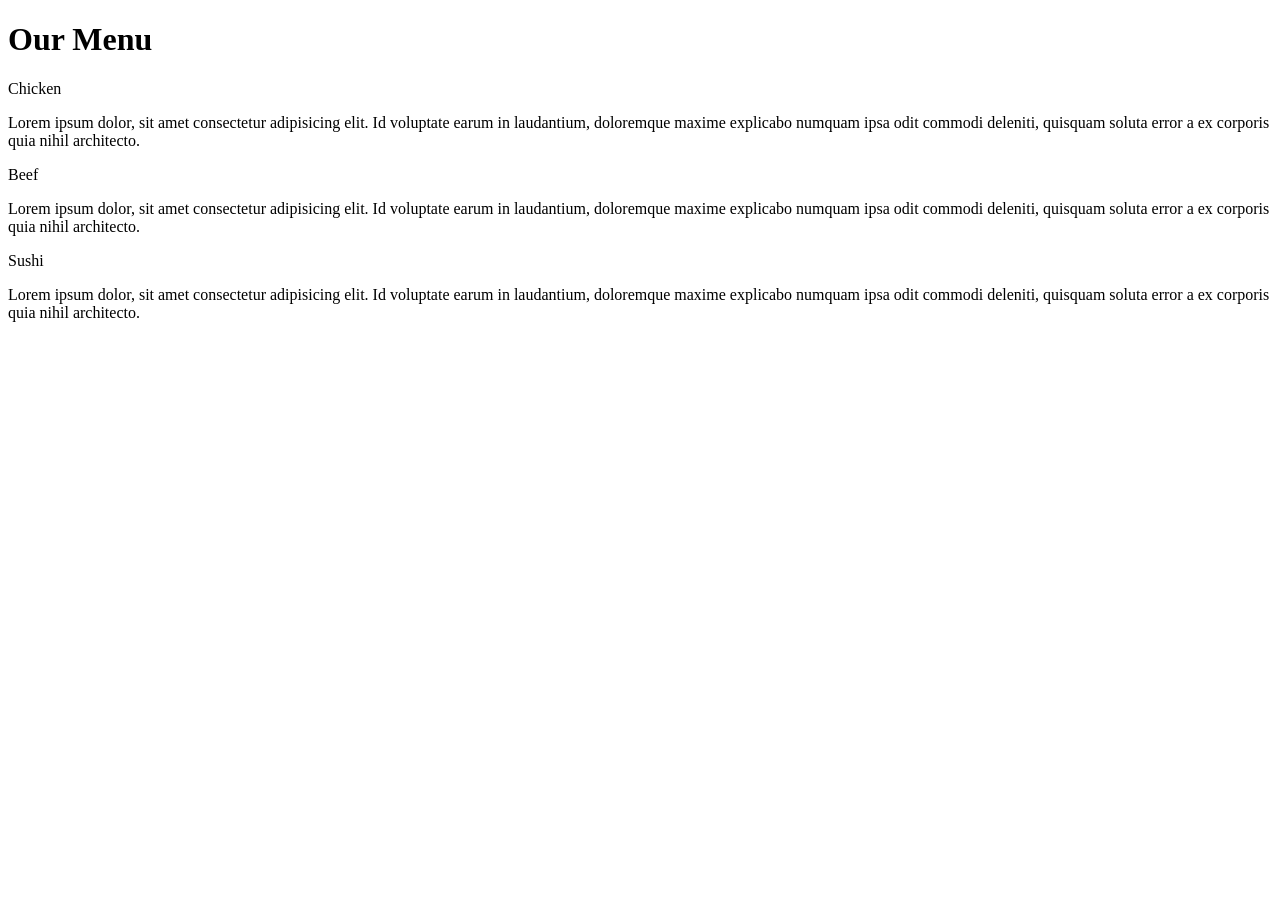
==== module2-solution/index.html @ 8350c5db "Update index.html" ====
<!DOCTYPE html>
<html>
  <head>
    <meta charset="utf-8">
    <meta name="viewport" content="width=device-width, initial-scale=1">
    <title>Module 2 Assignment</title>
    <link href=""https://riddhimap19.github.io/styles.css"" rel="stylesheet" type="text/css"/>
  </head>
  <body>
    <script src="script.js"></script>
		<h1>Our Menu</h1>
		<div class="col-lg-4 col-md-6 col-sm-12">
			<section id="chicken">Chicken</section>
			<p>Lorem ipsum dolor, sit amet consectetur adipisicing elit. Id voluptate earum in laudantium, doloremque maxime explicabo numquam ipsa odit commodi deleniti, quisquam soluta error a ex corporis quia nihil architecto.</p>
		</div>
		<div class="col-lg-4 col-md-6 col-sm-12">
			<section id="beef">Beef</section>
			<p>Lorem ipsum dolor, sit amet consectetur adipisicing elit. Id voluptate earum in laudantium, doloremque maxime explicabo numquam ipsa odit commodi deleniti, quisquam soluta error a ex corporis quia nihil architecto.</p>
		</div>
		<div class="col-lg-4 col-md-12 col-sm-12">
			<section id="sushi">Sushi</section>
			<p>Lorem ipsum dolor, sit amet consectetur adipisicing elit. Id voluptate earum in laudantium, doloremque maxime explicabo numquam ipsa odit commodi deleniti, quisquam soluta error a ex corporis quia nihil architecto.</p>
		</div>
  </body>
</html>
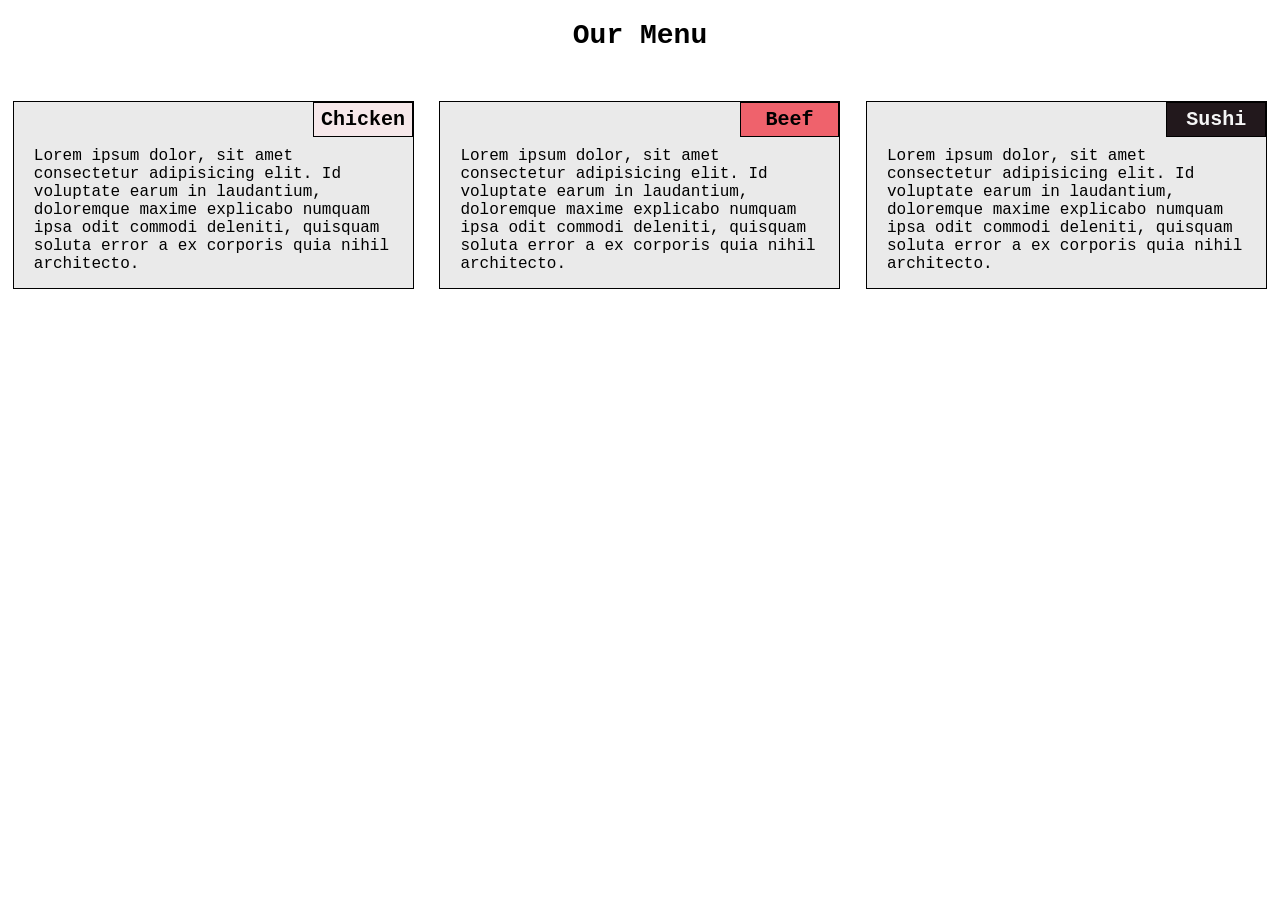
==== commit 0c05a6f4: "Update index.html" ====
--- a/module2-solution/index.html
+++ b/module2-solution/index.html
@@ -4,7 +4,7 @@
     <meta charset="utf-8">
     <meta name="viewport" content="width=device-width, initial-scale=1">
     <title>Module 2 Assignment</title>
-    <link href=""https://riddhimap19.github.io/styles.css"" rel="stylesheet" type="text/css"/>
+    <link href="css/style.css" rel="stylesheet" type="text/css" />
   </head>
   <body>
     <script src="script.js"></script>
--- a/module2-solution/css/style.css
+++ b/module2-solution/css/style.css
@@ -0,0 +1,192 @@
+* {
+	box-sizing: border-box;
+	margin: 0;
+	padding: 0;
+	font-family: "Courier New", Courier, monospace;
+}
+
+h1 {
+	text-align: center;
+	margin-top: 20px; margin-bottom: 50px;
+	font-size: 1.75em;
+}
+
+div {
+	float: left;
+	border: solid 1px black;
+	background-color: #eaeaea;
+}
+
+section {
+	position: relative;
+	text-align: center;
+	border: solid 1px black;
+	width: 25%;
+	left: 75%;
+	padding-top: 5px; padding-bottom: 5px;
+	font-weight: bold;
+	font-size: 1.25em;
+}
+
+#chicken {
+	background-color: #F6E8EA;
+}
+
+#beef {
+	background-color: #EF626C;
+}
+
+#sushi {
+	background-color: #22181C;
+	color: whitesmoke;
+}
+
+p {
+	padding: 10px 20px 15px 20px;
+}
+
+/***** DESKTOP *****/
+
+@media (min-width: 992px) {
+	
+	.col-lg-1, .col-lg-2, .col-lg-3, .col-lg-4, .col-lg-5, .col-lg-6, .col-lg-7, .col-lg-8, .col-lg-9, .col-lg-10, .col-lg-11, .col-lg-12 {
+    float: left;
+		margin-right: 1%; margin-left: 1%;
+	}
+
+	.col-lg-1 {
+    width: 8.33%;
+  }
+  .col-lg-2 {
+    width: 16.66%;
+  }
+  .col-lg-3 {
+    width: 25%;
+  }
+  .col-lg-4 {
+    width: 31.33%;
+  }
+  .col-lg-5 {
+    width: 41.66%;
+  }
+  .col-lg-6 {
+    width: 50%;
+  }
+  .col-lg-7 {
+    width: 58.33%;
+  }
+  .col-lg-8 {
+    width: 66.66%;
+  }
+  .col-lg-9 {
+    width: 74.99%;
+  }
+  .col-lg-10 {
+    width: 83.33%;
+  }
+  .col-lg-11 {
+    width: 91.66%;
+  }
+  .col-lg-12 {
+    width: 100%;
+  }
+
+}
+
+/***** TABLET *****/
+
+@media (min-width: 768px) and (max-width: 991px) {
+	
+	.col-md-1, .col-md-2, .col-md-3, .col-md-4, .col-md-5, .col-md-6, .col-md-7, .col-md-8, .col-md-9, .col-md-10, .col-md-11, .col-md-12 {
+    float: left;
+		margin-right: 1%; margin-left: 1%;
+  }
+
+	.col-md-1 {
+    width: 8.33%;
+  }
+  .col-md-2 {
+    width: 16.66%;
+  }
+  .col-md-3 {
+    width: 25%;
+  }
+  .col-md-4 {
+    width: 33.33%;
+  }
+  .col-md-5 {
+    width: 41.66%;
+  }
+  .col-md-6 {
+    width: 48%;
+  }
+  .col-md-7 {
+    width: 58.33%;
+  }
+  .col-md-8 {
+    width: 66.66%;
+  }
+  .col-md-9 {
+    width: 74.99%;
+  }
+  .col-md-10 {
+    width: 83.33%;
+  }
+  .col-md-11 {
+    width: 91.66%;
+  }
+  .col-md-12 {
+    width: 98%;
+		margin-top: 20px;
+  }
+
+}
+
+/***** MOBILE *****/
+
+@media (max-width: 767px) {
+
+.col-sm-1, .col-sm-2, .col-sm-3, .col-sm-4, .col-sm-5, .col-sm-6, .col-sm-7, .col-sm-8, .col-sm-9, .col-sm-10, .col-sm-11, .col-sm-12 {
+    float: left;
+		margin-right: 1%; margin-left: 1%;
+  }
+
+	.col-sm-1 {
+    width: 8.33%;
+  }
+  .col-sm-2 {
+    width: 16.66%;
+  }
+  .col-sm-3 {
+    width: 25%;
+  }
+  .col-sm-4 {
+    width: 33.33%;
+  }
+  .col-sm-5 {
+    width: 41.66%;
+  }
+  .col-sm-6 {
+    width: 50%;
+  }
+  .col-sm-7 {
+    width: 58.33%;
+  }
+  .col-sm-8 {
+    width: 66.66%;
+  }
+  .col-sm-9 {
+    width: 74.99%;
+  }
+  .col-sm-10 {
+    width: 83.33%;
+  }
+  .col-sm-11 {
+    width: 91.66%;
+  }
+  .col-sm-12 {
+    width: 98%;
+		margin-bottom: 20px;
+  }
+
+}
